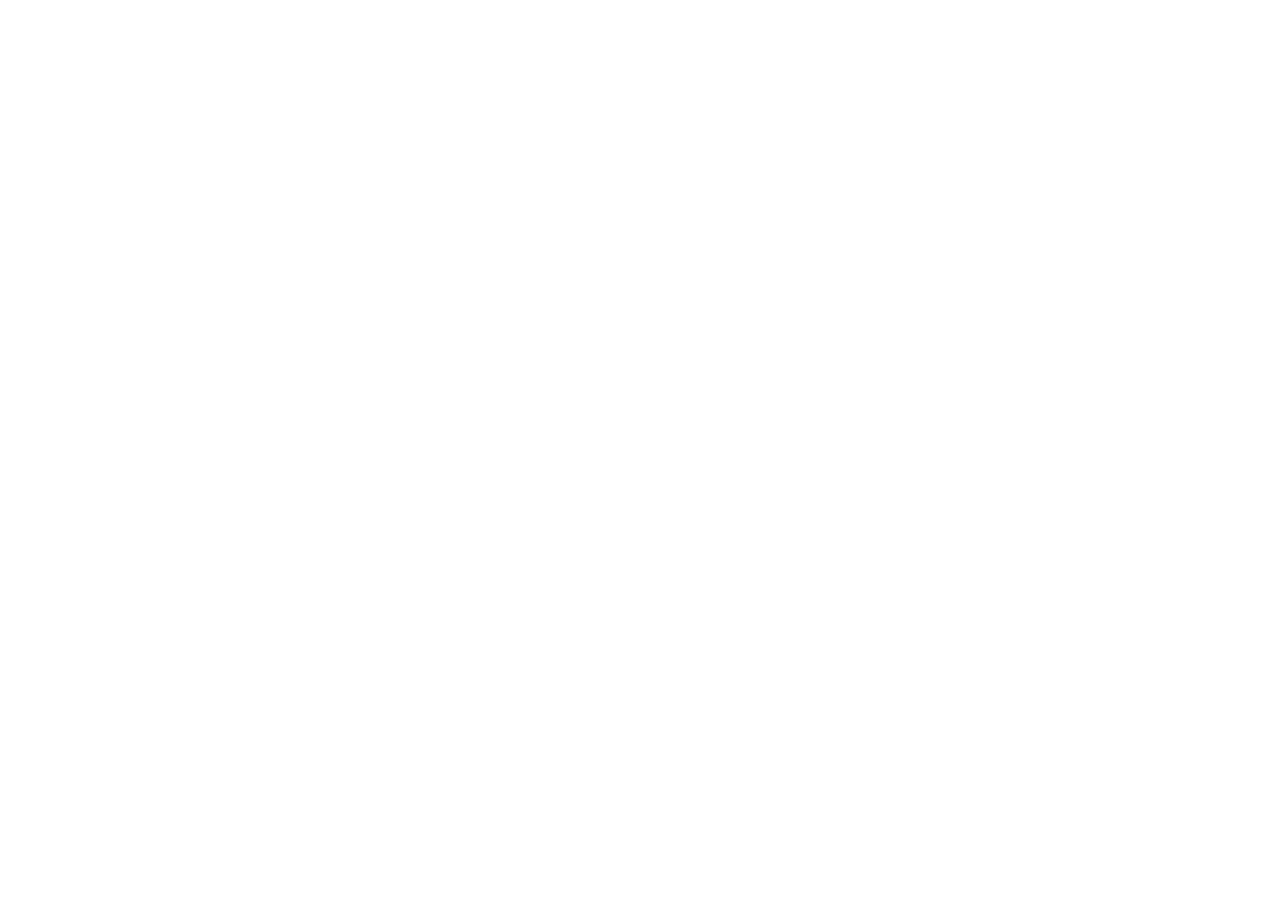
==== P1_Artículo_Tecnológico/index.html @ b7fd2583 "HTML" ====
<!DOCTYPE html>
<html lang="en">
<head>
    <meta charset="UTF-8">
    <meta http-equiv="X-UA-Compatible" content="IE=edge">
    <meta name="viewport" content="width=device-width, initial-scale=1.0">
    <link rel="stylesheet" href="./css/style.css">
    <title>Practica 1 - Artículo Tecnológico</title>
</head>
<body>
    
</body>
</html>
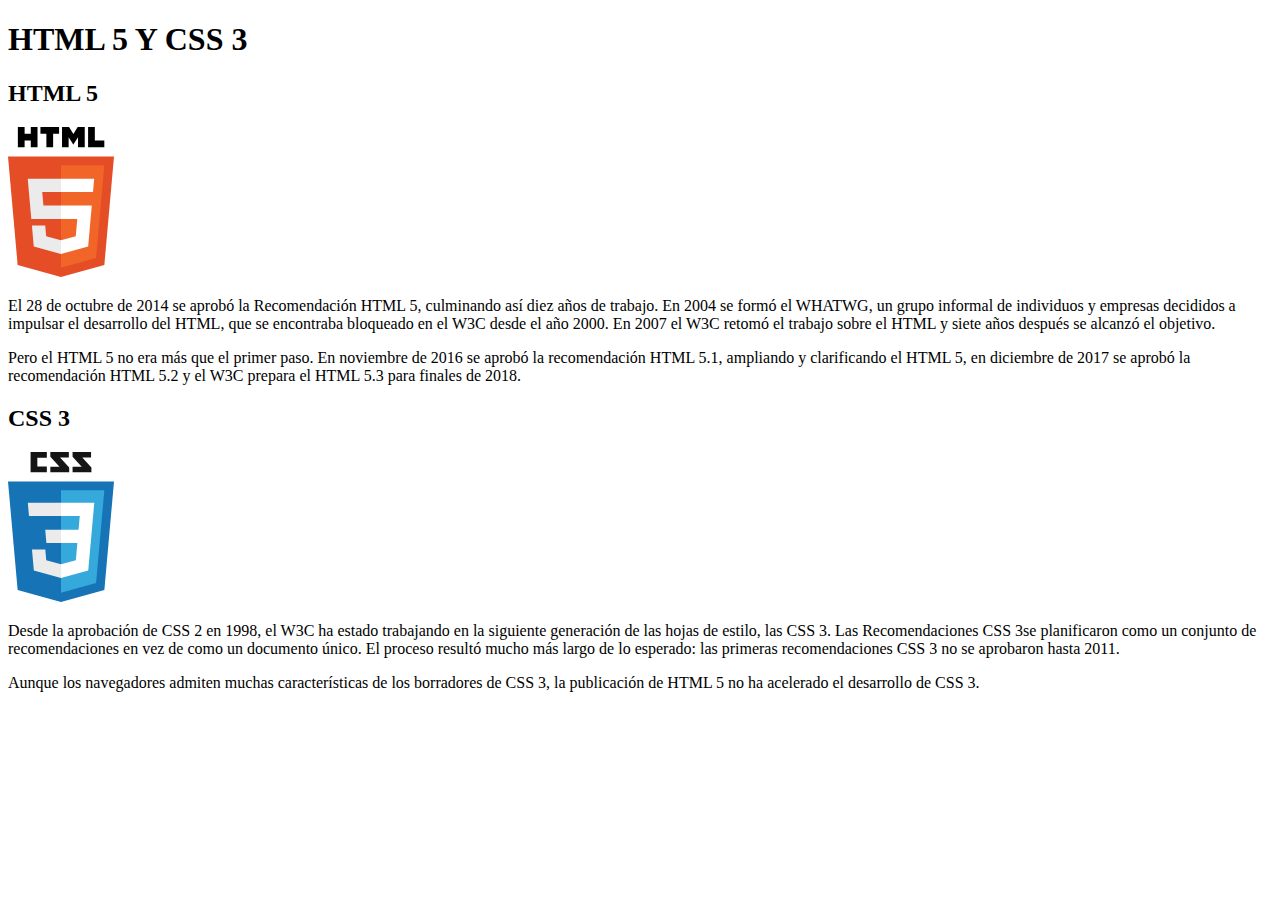
==== commit 67d9d736: "HTML" ====
--- a/P1_Artículo_Tecnológico/index.html
+++ b/P1_Artículo_Tecnológico/index.html
@@ -4,10 +4,52 @@
     <meta charset="UTF-8">
     <meta http-equiv="X-UA-Compatible" content="IE=edge">
     <meta name="viewport" content="width=device-width, initial-scale=1.0">
-    <link rel="stylesheet" href="./css/style.css">
+    <link rel="stylesheet" href="./css/style.css"><link rel="shortcut icon" href="./img/html5-logo.svg" type="image/x-icon">
     <title>Practica 1 - Artículo Tecnológico</title>
 </head>
 <body>
     
+    <h1>HTML 5 Y CSS 3</h1>
+    <h2>HTML 5</h2>
+    <div class="container">
+        <div class="container-img">
+            <img src="./img/html5-logo.svg" alt="logo html5">
+        </div>
+        <div class="text">
+            <p>
+                El <span class="text-red">28 de octubre de 2014</span> se aprobó la <span class="text-bwhite">Recomendación HTML 5</span>, culminando así diez años de trabajo. En 2004
+se formó el WHATWG, un grupo informal de individuos y empresas decididos a impulsar el desarrollo del
+HTML, que se encontraba bloqueado en el W3C desde el año 2000. En 2007 el W3C retomó el trabajo sobre el
+HTML y siete años después se alcanzó el objetivo.
+            </p>
+            <p>
+                Pero el HTML 5 no era más que el primer paso. En noviembre de 2016 se aprobó la recomendación HTML 5.1,
+ampliando y clarificando el HTML 5, en diciembre de 2017 se aprobó la recomendación HTML 5.2 y el W3C
+prepara el HTML 5.3 para finales de 2018.
+            </p>
+        </div>
+    </div>
+
+
+
+    <h2>CSS 3</h2>
+    <div class="container">
+        <div class="container-img">
+            <img src="./img/css3-logo.svg" alt="logo css3">
+        </div>
+        <div class="text">
+            <p>
+                Desde la aprobación de CSS 2 en 1998, el W3C ha estado trabajando en la siguiente generación de las
+hojas de estilo, las CSS 3. Las <span class="text-bwhite">Recomendaciones CSS</span> 3se planificaron como un conjunto de
+recomendaciones en vez de como un documento único. El proceso resultó mucho más largo de lo esperado:
+las primeras recomendaciones CSS 3 no se aprobaron hasta <span class="text-red">2011</span>.
+            </p>
+            <p>
+                Aunque los navegadores admiten muchas características de los borradores de CSS 3, la publicación de HTML
+5 no ha acelerado el desarrollo de CSS 3.
+            </p>
+        </div>
+    </div>
+
 </body>
 </html>